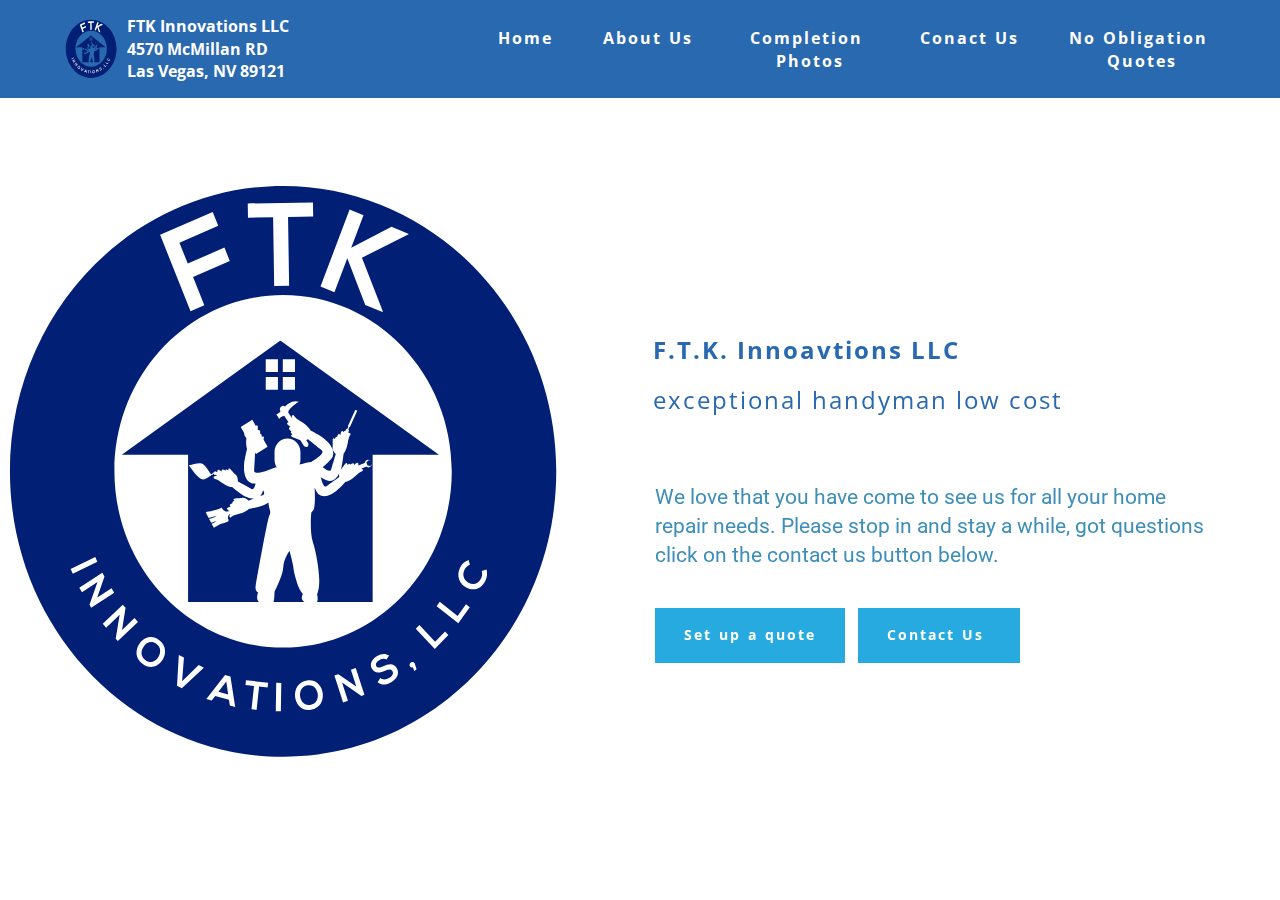
==== index.html @ 9860b617 "create github pages" ====
<!DOCTYPE html>
<html>
<head>
  <!-- Site made with Mobirise Website Builder v3.10.7, https://mobirise.com -->
  <meta charset="UTF-8">
  <meta http-equiv="X-UA-Compatible" content="IE=edge">
  <meta name="generator" content="Mobirise v3.10.7, mobirise.com">
  <meta name="viewport" content="width=device-width, initial-scale=1">
  <link rel="shortcut icon" href="assets/images/newest-logo.svg" type="image/x-icon">
  <meta name="description" content="ftk, innovations, innovative
kids, home remodels, flooring, tile, electrical, home repair, maintnece, appliance, plumbing, ">
  <title>F.T.K. Innovations L.L.C.</title>
  <link rel="stylesheet" href="https://fonts.googleapis.com/css?family=Roboto:700,400&amp;subset=cyrillic,latin,greek,vietnamese">
  <link rel="stylesheet" href="assets/bootstrap/css/bootstrap.min.css">
  <link rel="stylesheet" href="assets/animate.css/animate.min.css">
  <link rel="stylesheet" href="assets/mobirise/css/style.css">
  <link rel="stylesheet" href="assets/mobirise/css/mbr-additional.css" type="text/css">
  
  
  
</head>
<body>
<section class="mbr-navbar mbr-navbar--freeze mbr-navbar--absolute mbr-navbar--sticky mbr-navbar--auto-collapse" id="menu-0">
    <div class="mbr-navbar__section mbr-section">
        <div class="mbr-section__container container">
            <div class="mbr-navbar__container">
                <div class="mbr-navbar__column mbr-navbar__column--s mbr-navbar__brand">
                    <span class="mbr-navbar__brand-link mbr-brand mbr-brand--inline">
                        <span class="mbr-brand__logo"><a href="https://mobirise.com"><img src="assets/images/newest-logo.svg" class="mbr-navbar__brand-img mbr-brand__img" alt="Mobirise"></a></span>
                        <span class="mbr-brand__name"><a class="mbr-brand__name text-white" href="https://mobirise.com">FTK Innovations LLC<br>4570 McMillan RD<br>Las Vegas, NV 89121</a></span>
                    </span>
                </div>
                <div class="mbr-navbar__hamburger mbr-hamburger"><span class="mbr-hamburger__line"></span></div>
                <div class="mbr-navbar__column mbr-navbar__menu">
                    <nav class="mbr-navbar__menu-box mbr-navbar__menu-box--inline-right">
                        <div class="mbr-navbar__column">
                            <ul class="mbr-navbar__items mbr-navbar__items--right float-left mbr-buttons mbr-buttons--freeze mbr-buttons--right btn-decorator mbr-buttons--active mbr-buttons--only-links"> <li class="mbr-navbar__item"><a class="mbr-buttons__link btn text-white" href="index.html">Home</a></li>  <li class="mbr-navbar__item"><a class="mbr-buttons__link btn text-white" href="AboutUs.html">About Us&nbsp;</a></li>  <li class="mbr-navbar__item"><a class="mbr-buttons__link btn text-white" href="Completed Project Photos.html">Completion&nbsp;<br>Photos<br></a></li>  <li class="mbr-navbar__item"><a class="mbr-buttons__link btn text-white" href="Contactus.html">Conact Us</a></li> <li class="mbr-navbar__item"><a class="mbr-buttons__link btn text-white" href="noobligationquote.html" target="_blank">No Obligation&nbsp;<br>Quotes<br></a></li> </ul>                            
                            
                        </div>
                    </nav>
                </div>
            </div>
        </div>
    </div>
</section>

<section class="engine"><a rel="external" href="https://mobirise.com">html web creator software download</a></section><section class="mbr-box mbr-section mbr-section--relative mbr-section--fixed-size mbr-section--full-height mbr-section--bg-adapted mbr-parallax-background" id="header4-w" style="background-image: url(assets/images/new-logo-copy-6.svg);">
    <div class="mbr-box__magnet mbr-box__magnet--sm-padding mbr-box__magnet--center-left mbr-after-navbar">
        
        <div class="mbr-box__container mbr-section__container container">
            <div class="mbr-box mbr-box--stretched"><div class="mbr-box__magnet mbr-box__magnet--center-left">
                <div class="row"><div class=" col-sm-6 col-sm-offset-6">
                    <div class="mbr-hero animated fadeInUp">
                        <h1 class="mbr-hero__text">F.T.K. Innoavtions LLC&nbsp;<br><span style="font-weight: normal;">exceptional handyman low cost<br></span><br></h1>
                        <p class="mbr-hero__subtext">We love that you have come to see us for all your home repair needs. Please stop in and stay a while, got questions click on the contact us button below.</p>
                    </div>
                    <div class="mbr-buttons btn-inverse mbr-buttons--left"><a class="mbr-buttons__btn btn btn-lg animated fadeInUp delay btn-info" href="noobligationquote.html">Set up a quote</a> <a class="mbr-buttons__btn btn btn-lg animated fadeInUp delay btn-info" href="Contactus.html">Contact Us&nbsp;</a></div>
                </div></div>
            </div></div>
        </div>
        
    </div>
</section>


  <script src="assets/web/assets/jquery/jquery.min.js"></script>
  <script src="assets/bootstrap/js/bootstrap.min.js"></script>
  <script src="assets/smooth-scroll/SmoothScroll.js"></script>
  <script src="assets/jarallax/jarallax.js"></script>
  <script src="assets/mobirise/js/script.js"></script>
  
  
</body>
</html>
---- assets/mobirise/css/style.css ----
.is-builder .animated {
  -webkit-animation-name: none !important;
  animation-name: none !important;
}
html {
  position: relative;
  min-height: 100%;
}
.mbr-embedded-video {
  position: relative;
}
.mbr-background-video,
.mbr-background-video-preview {
  bottom: 0;
  left: 0;
  overflow: hidden;
  position: absolute;
  right: 0;
  top: 0;
}
.mbr-parallax-background,
.mbr-background {
  background-attachment: fixed !important;
  background-position: 50% 0;
  background-repeat: no-repeat;
  background-size: cover !important;
}
.mbr-hidden-scrollbar .mbr-parallax-background {
  background-size: auto 130%;
}
.mobile .mbr-parallax-background {
  background-attachment: scroll !important;
}
.mbr-background {
  background-attachment: scroll !important;
}
.mbr-navbar {
  position: relative;
  width: 100%;
}
.mbr-navbar:before {
  content: "";
  display: block;
}
.mbr-navbar__brand-link:after,
.mbr-navbar__brand-img {
  max-height: 74px;
  height: 100%;
}
.mbr-navbar:before,
.mbr-navbar__container {
  height: 98px;
}
.mbr-navbar--ss .mbr-navbar__brand-link:after,
.mbr-navbar--ss .mbr-navbar__brand-img {
  height: 74px;
}
.mbr-navbar--ss:before,
.mbr-navbar--ss .mbr-navbar__container {
  height: 98px;
}
.mbr-navbar--xs .mbr-navbar__brand-link:after,
.mbr-navbar--xs .mbr-navbar__brand-img {
  height: 32px;
}
.mbr-navbar--xs:before,
.mbr-navbar--xs .mbr-navbar__container {
  height: 56px;
}
.mbr-navbar--s .mbr-navbar__brand-link:after,
.mbr-navbar--s .mbr-navbar__brand-img {
  height: 48px;
}
.mbr-navbar--s:before,
.mbr-navbar--s .mbr-navbar__container {
  height: 72px;
}
.mbr-navbar--m .mbr-navbar__brand-link:after,
.mbr-navbar--m .mbr-navbar__brand-img {
  height: 64px;
}
.mbr-navbar--m:before,
.mbr-navbar--m .mbr-navbar__container {
  height: 88px;
}
.mbr-navbar--l .mbr-navbar__brand-link:after,
.mbr-navbar--l .mbr-navbar__brand-img {
  height: 96px;
}
.mbr-navbar--l:before,
.mbr-navbar--l .mbr-navbar__container {
  height: 120px;
}
.mbr-navbar--xl .mbr-navbar__brand-link:after,
.mbr-navbar--xl .mbr-navbar__brand-img {
  height: 128px;
}
.mbr-navbar--xl:before,
.mbr-navbar--xl .mbr-navbar__container {
  height: 152px;
}
.mbr-navbar--short .mbr-navbar__brand-link:after,
.mbr-navbar--short .mbr-navbar__brand-img {
  height: 40px;
}
.mbr-navbar--short .mbr-brand__logo .mbr-iconfont{
  font-size: 40px;
}
.mbr-navbar--short:before,
.mbr-navbar--short .mbr-navbar__container {
  height: 64px;
}
.mbr-navbar--short .mbr-navbar__container {
  padding: 12px 0;
}
@media (max-width: 767px) {
  .mbr-navbar--short .mbr-navbar__brand-link:after,
  .mbr-navbar--short .mbr-navbar__brand-img {
    height: 31px;
  }
  .mbr-navbar--short:before,
  .mbr-navbar--short .mbr-navbar__container {
    height: 45px;
  }
  .mbr-navbar--short .mbr-navbar__container {
    padding: 7px 0;
  }
}
.mbr-navbar__brand-img {
  position: relative;
}
.mbr-navbar__brand-img,
.mbr-navbar__container,
.mbr-navbar__section {
  -webkit-transition: all 300ms ease-in-out 0s;
  -o-transition: all 300ms ease-in-out 0s;
  transition: all 300ms ease-in-out 0s;
}
.mbr-navbar__section {
  background: #2c2c2c;
  height: auto;
  position: absolute;
  top: 0;
  width: 100%;
  z-index: 1000;
}
.mbr-navbar__container {
  display: table;
  padding: 12px 0;
  width: 100%;
}
.mbr-navbar__menu-box {
  display: table;
  width: 100%;
}
.mbr-navbar__menu-box--inline-left,
.mbr-navbar__menu-box--inline-center,
.mbr-navbar__menu-box--inline-right {
  display: block;
  text-align: left;
}
.mbr-navbar__menu-box--inline-center {
  text-align: center;
}
.mbr-navbar__menu-box--inline-right {
  text-align: right;
}
.mbr-navbar__column {
  display: table-cell;
  vertical-align: middle;
}
.mbr-navbar__column--xxs {
  width: 1%;
}
.mbr-navbar__column--xs {
  width: 10%;
}
.mbr-navbar__column--s {
  width: 20%;
}
.mbr-navbar__column--m {
  width: 30%;
}
.mbr-navbar__column--l {
  width: 40%;
}
.mbr-navbar__column--xl {
  width: 50%;
}
.mbr-navbar__menu-box--inline-left .mbr-navbar__column,
.mbr-navbar__menu-box--inline-center .mbr-navbar__column,
.mbr-navbar__menu-box--inline-right .mbr-navbar__column {
  display: inline-block;
}
.mbr-navbar__items {
  float: left;
  padding-left: 0px;
  position: relative;
  left: -20px;
}
.mbr-navbar__items--right {
  float: right;
  left: 0;
}
.float-left {
  float: left;
}
.mbr-navbar__item {
  display: block;
  float: left;
  position: relative;
}
.mbr-navbar__hamburger {
  display: none;
  margin-top: -11px;
  position: absolute;
  right: 0;
  top: 50%;
  z-index: 10000;
}
.mbr-navbar--collapsed .mbr-navbar__container {
  position: relative;
}
.mbr-navbar--collapsed .mbr-navbar__column {
  display: block;
  width: 100%;
}
.mbr-navbar--collapsed .mbr-navbar__items--right {
  padding-top: 13px;
}
.mbr-navbar--collapsed .mbr-navbar__menu {
  background: rgba(0, 0, 0, 0.9);
  display: none;
  height: 100%;
  left: 0;
  position: fixed;
  top: 0;
  width: 100%;
  z-index: 9999;
}
.mbr-navbar--collapsed .mbr-navbar__menu-box {
  display: table-cell;
  vertical-align: middle;
}
.mbr-navbar--collapsed .mbr-navbar__items {
  float: none;
}
.mbr-navbar--collapsed .mbr-navbar__item {
  float: none;
}
.mbr-navbar--collapsed .mbr-navbar__hamburger {
  display: block;
}
.mbr-navbar--collapsed.mbr-navbar--open .mbr-navbar__menu {
  display: table;
}
.mbr-navbar--collapsed.mbr-navbar--open:not(.mbr-navbar--sticky) .mbr-navbar__section {
  background: none;
  position: fixed;
}
.mbr-navbar--collapsed.mbr-navbar--open .mbr-navbar__brand {
  visibility: hidden;
}
.mbr-navbar--collapsed.mbr-navbar--sticky.mbr-navbar--open .mbr-navbar__brand {
  visibility: visible;
}
.mbr-navbar--collapsed.mbr-navbar--open .mbr-navbar__brand-img,
.mbr-navbar--collapsed.mbr-navbar--open .mbr-navbar__container {
  -webkit-transition: none;
  -o-transition: none;
  transition: none;
}
.mbr-navbar--freeze.mbr-navbar--collapsed.mbr-navbar--open .mbr-navbar__hamburger,
.mbr-navbar--freeze.mbr-navbar--collapsed.mbr-navbar--open .mbr-navbar__hamburger:hover {
  color: #fff !important;
}
.mbr-navbar--sticky .mbr-navbar__section {
  position: fixed;
}
.mbr-navbar--absolute {
  position: absolute;
}
/* fix for popup menu conflict */
@media (max-width: 480px) {
  .mbr-navbar--absolute.mbr-navbar[id^=menu-] {
    position: absolute;
  }
}
.mbr-navbar--transparent .mbr-navbar__section {
  background: none;
}
.mbr-navbar--stuck .mbr-navbar__section,
.mbr-navbar--relative .mbr-navbar__section {
  background: #2c2c2c;
}
@media (max-width: 991px) {
  .mbr-navbar--auto-collapse .mbr-navbar__container {
    position: relative;
  }
  .mbr-navbar--auto-collapse .mbr-navbar__column {
    display: block;
    width: 100%;
  }
  .mbr-navbar__column {
    max-height: 100vh;
    overflow-x: hidden;
    overflow-y:auto;
  }
  .mbr-navbar__column::-webkit-scrollbar {
    display:none;
  }
  .mbr-navbar--auto-collapse .mbr-navbar__items--right {
    padding-top: 13px;
  }
  .mbr-navbar--auto-collapse .mbr-navbar__menu {
    background: rgba(0, 0, 0, 0.9);
    display: none;
    height: 100%;
    left: 0;
    position: fixed;
    top: 0;
    width: 100%;
    z-index: 9999;
  }
  .mbr-navbar--auto-collapse .mbr-navbar__menu-box {
    display: table-cell;
    vertical-align: middle;
  }
  .mbr-navbar--auto-collapse .mbr-navbar__items {
    float: none;
  }
  .mbr-navbar--auto-collapse .mbr-navbar__item {
    float: none;
  }
  .mbr-navbar--auto-collapse .mbr-navbar__hamburger {
    display: block;
  }
  .mbr-navbar--auto-collapse.mbr-navbar--open .mbr-navbar__menu {
    display: table;
  }
  .mbr-navbar--auto-collapse.mbr-navbar--open:not(.mbr-navbar--sticky) .mbr-navbar__section {
    background: none;
    position: fixed;
  }
  .mbr-navbar--auto-collapse.mbr-navbar--open .mbr-navbar__brand {
    visibility: hidden;
  }
  .mbr-navbar--auto-collapse.mbr-navbar--sticky.mbr-navbar--open .mbr-navbar__brand {
    visibility: visible;
  }
  .mbr-navbar--auto-collapse.mbr-navbar--open .mbr-navbar__brand-img,
  .mbr-navbar--auto-collapse.mbr-navbar--open .mbr-navbar__container {
    -webkit-transition: none;
    -o-transition: none;
    transition: none;
  }
}
.mbr-after-navbar:before {
  content: "";
  display: block;
  height: 98px;
}
.mbr-hamburger {
  cursor: pointer;
  height: 23px;
  width: 30px;
}
.mbr-hamburger:focus {
  outline: none;
}
.mbr-hamburger__line,
.mbr-hamburger__line:before,
.mbr-hamburger__line:after {
  content: "";
  position: absolute;
  display: block;
  height: 1px;
  cursor: pointer;
}
.mbr-hamburger__line,
.mbr-hamburger__line:before,
.mbr-hamburger__line:after {
  width: 30px;
  border-bottom: 5px solid;
  top: 9px;
}
.mbr-hamburger__line:before {
  top: -9px;
}
.mbr-hamburger__line:after {
  top: 9px;
}
.mbr-hamburger__line,
.mbr-hamburger__line:before,
.mbr-hamburger__line:after {
  -webkit-transition: all 300ms ease-in-out;
  transition: all 300ms ease-in-out;
}
.mbr-hamburger--open .mbr-hamburger__line {
  border-color: transparent;
}
.mbr-hamburger--open .mbr-hamburger__line:before,
.mbr-hamburger--open .mbr-hamburger__line:after {
  top: 0;
}
.mbr-hamburger--open .mbr-hamburger__line:before {
  -ms-transform: rotate(45deg);
  -webkit-transform: rotate(45deg);
  transform: rotate(45deg);
}
.mbr-hamburger--open .mbr-hamburger__line:after {
  top: 10px;
  -ms-transform: translatey(-10px) rotate(-45deg);
  -webkit-transform: translatey(-10px) rotate(-45deg);
  transform: translatey(-10px) rotate(-45deg);
}
@media (max-width: 767px) {
  .mbr-hamburger {
    height: 23px;
    width: 27px;
  }
  .mbr-hamburger__line,
  .mbr-hamburger__line:before,
  .mbr-hamburger__line:after {
    width: 27px;
    border-bottom: 4px solid;
    top: 9px;
  }
  .mbr-hamburger__line:before {
    top: -9px;
  }
  .mbr-hamburger__line:after {
    top: 9px;
  }
}

.navbar-dropdown .hamburger-icon {
  content: "";
  width: 16px;
  -webkit-box-shadow: 0 -6px 0 1px,0 0 0 1px,0 6px 0 1px;
  -moz-box-shadow: 0 -6px 0 1px,0 0 0 1px,0 6px 0 1px;
  box-shadow: 0 -6px 0 1px,0 0 0 1px,0 6px 0 1px;
}

.mbr-brand {
  display: block;
  float: left;
  position: relative;
}
.mbr-brand,
.mbr-brand:hover {
  text-decoration: none;
}
.mbr-brand__name {
  display: block;
  font-weight: bold;
  margin-top: 5px;
  text-align: center;
}
.mbr-brand__name,
.mbr-brand__name:hover {
  text-decoration: none;
}
.mbr-brand--inline {
  display: table;
}
.mbr-brand--inline:after {
  content: "";
  display: table-cell;
  width: 1px;
}
.mbr-brand--inline .mbr-brand__logo,
.mbr-brand--inline .mbr-brand__name {
  display: table-cell;
  vertical-align: middle;
}
.mbr-brand--inline .mbr-brand__logo {
  padding-right: 10px;
}
.mbr-brand--inline .mbr-brand__name {
  margin: 0;
  text-align: left;
}
.mbr-form {
  display: table;
  margin-top: -13px;
  position: relative;
  top: 14px;
  width: 100%;
}
.mbr-form__left,
.mbr-form__right {
  display: table-cell;
  vertical-align: top;
}
.mbr-form__left {
  padding-right: 3px;
}
.mbr-form__right {
  width: 1px;
}
@media (max-width: 530px) {
  .mbr-form {
    display: block;
    margin-top: -27px;
    position: relative;
    top: 26px;
  }
  .mbr-form__left,
  .mbr-form__right {
    display: block;
  }
  .mbr-form__left {
    margin-bottom: 12px;
    padding-right: 0;
  }
  .mbr-form__right {
    width: 100%;
  }
}
.mbr-section {
  padding: 0 20px;
}
.mbr-section--no-padding {
  padding: 0;
}
.mbr-section--relative {
  position: relative;
}
.mbr-section--fixed-size {
  overflow: hidden;
}
.mbr-section--full-height {
  height: 100vh;
}
.mbr-section--full-height.mbr-after-navbar:before {
  display: none;
}
.mbr-section--bg-adapted {
  background-attachment: scroll;
  background-position: 50% 0;
  background-repeat: no-repeat;
  background-size: cover;
}
.mbr-section--gray {
  background-color: #444444;
}
.mbr-section--light-gray {
  background-color: #f0f0f0;
}
.mbr-section--dark-gray {
  background-color: #3c3c3c;
}
.mbr-section__container {
  padding: 0;
  position: relative;
  z-index: 3;
}
.mbr-section__container--center {
  text-align: center;
}
.mbr-section__container--std-padding {
  padding: 93px 0;
}
.mbr-section__container--std-top-padding {
  padding-top: 93px;
}
.mbr-section__container--std-bot-padding {
  padding-bottom: 93px;
}
.mbr-section__container--sm-padding {
  padding: 41px 0;
}
.mbr-section__container--sm-top-padding {
  padding-top: 41px;
}
.mbr-section__container--sm-bot-padding {
  padding-bottom: 41px;
}
.mbr-section__container--isolated {
  padding-bottom: 93px;
  padding-top: 93px;
}
.mbr-section__container--first {
  padding-top: 93px;
  padding-bottom: 41px;
}
.mbr-section__container--middle {
  padding-bottom: 41px;
}
.mbr-section__container--last {
  padding-bottom: 93px;
}
.mbr-section__row {
  margin-left: -24px;
  margin-right: -24px;
}
.mbr-section__col {
  overflow: hidden;
  padding-left: 24px;
  padding-right: 24px;
}
.mbr-section__left {
  padding-right: 40px;
}
.mbr-section__right {
  padding-left: 15px;
}
.mbr-section__header {
  line-height: 1.5em;
  margin: -10px 0 0;
  text-align: center;
}
@media (min-width: 768px) {
  .mbr-section--short-paddings .mbr-section__container--std-padding {
    padding: 59px 0;
  }
  .mbr-section--short-paddings .mbr-section__container--std-top-padding {
    padding-top: 59px;
  }
  .mbr-section--short-paddings .mbr-section__container--std-bot-padding {
    padding-bottom: 59px;
  }
  .mbr-section--short-paddings .mbr-section__container--sm-padding {
    padding: 41px 0;
  }
  .mbr-section--short-paddings .mbr-section__container--sm-top-padding {
    padding-top: 41px;
  }
  .mbr-section--short-paddings .mbr-section__container--sm-bot-padding {
    padding-bottom: 41px;
  }
  .mbr-section--short-paddings .mbr-section__container--isolated {
    padding-bottom: 59px;
    padding-top: 59px;
  }
  .mbr-section--short-paddings .mbr-section__container--first {
    padding-top: 59px;
    padding-bottom: 41px;
  }
  .mbr-section--short-paddings .mbr-section__container--middle {
    padding-bottom: 41px;
  }
  .mbr-section--short-paddings .mbr-section__container--last {
    padding-bottom: 59px;
  }
}
@media (max-width: 767px) {
  .mbr-section__left {
    padding-right: 15px;
  }
  .mbr-section__right {
    padding-left: 15px;
    padding-top: 51px;
  }
}
.mbr-arrow {
  bottom: 71px;
  left: 0;
  line-height: 1px;
  padding: 0 20px;
  position: absolute;
  width: 100%;
  z-index: 3;
}
.mbr-arrow__link {
  display: inline-block;
  font-size: 26px;
}
.mbr-arrow__link,
.mbr-arrow__link:hover,
.mbr-arrow__link:focus {
  color: #fff;
}
.mbr-arrow--floating .mbr-arrow__link {
  -webkit-animation: floating-arrow 1.6s infinite ease-in-out 0s;
  -o-animation: floating-arrow 1.6s infinite ease-in-out 0s;
  animation: floating-arrow 1.6s infinite ease-in-out 0s;
}
@-webkit-keyframes floating-arrow {
  from {
    -webkit-transform: translateY(0);
    transform: translateY(0);
  }
  65% {
    -webkit-transform: translateY(11px);
    transform: translateY(11px);
  }
  to {
    -webkit-transform: translateY(0);
    transform: translateY(0);
  }
}
@-o-keyframes floating-arrow {
  from {
    -webkit-transform: translateY(0);
    transform: translateY(0);
  }
  65% {
    -webkit-transform: translateY(11px);
    transform: translateY(11px);
  }
  to {
    -webkit-transform: translateY(0);
    transform: translateY(0);
  }
}
@keyframes floating-arrow {
  from {
    -webkit-transform: translateY(0);
    transform: translateY(0);
  }
  65% {
    -webkit-transform: translateY(11px);
    transform: translateY(11px);
  }
  to {
    -webkit-transform: translateY(0);
    transform: translateY(0);
  }
}
.mbr-arrow--dark .mbr-arrow__link,
.mbr-arrow--dark .mbr-arrow__link:hover,
.mbr-arrow--dark .mbr-arrow__link:focus {
  color: #252525;
}
@media (max-width: 767px) {
  .mbr-arrow {
    bottom: 41px;
  }
}
@media (max-width: 320px) {
  .mbr-arrow {
    bottom: 21px;
    text-align: center;
  }
}
@media all and (device-width: 320px) and (device-height: 568px) and (orientation: portrait) {
  .mbr-arrow {
    bottom: 31px;
  }
}
.mbr-box {
  display: table;
  width: 100%;
}
.mbr-box--fixed {
  table-layout: fixed;
}
.mbr-box--stretched {
  height: 100%;
}
.mbr-box__magnet {
  display: table-cell;
  float: none;
  height: 100%;
  margin-bottom: 0;
  margin-top: 0;
  text-align: center;
  vertical-align: middle;
}
.mbr-box__magnet--sm-padding {
  padding: 41px 0;
}
.mbr-box__magnet--top-left,
.mbr-box__magnet--top-center,
.mbr-box__magnet--top-right {
  vertical-align: top;
}
.mbr-box__magnet--bottom-left,
.mbr-box__magnet--bottom-center,
.mbr-box__magnet--bottom-right {
  vertical-align: bottom;
}
.mbr-box__magnet--top-left,
.mbr-box__magnet--center-left,
.mbr-box__magnet--bottom-left {
  text-align: left;
}
.mbr-box__magnet--top-right,
.mbr-box__magnet--center-right,
.mbr-box__magnet--bottom-right {
  text-align: right;
}
.mbr-box__container {
  height: 50%;
}
@media (max-width: 767px) {
  .mbr-box__container {
    height: 100%;
  }
  .mbr-box--adapted {
    display: block;
  }
  .mbr-box--adapted > .mbr-box__magnet {
    display: block;
    height: auto;
  }
}
.mbr-overlay {
  background: #222;
  bottom: 0;
  left: 0;
  position: absolute;
  right: 0;
  top: 0;
  z-index: 2;
}
.mbr-google-map__marker {
  color: #252525;
  display: none;
  margin: 0;
}
.mbr-google-map--loaded .mbr-google-map__marker {
  display: block;
}
.mbr-hero {
  color: #fff;
  position: relative;
}
.mbr-hero__text {
  font-size: 46px;
  font-weight: bold;
  left: -2px;
  letter-spacing: 2px;
  line-height: 50px;
  margin: -18px 0 1px 0;
  padding-bottom: 41px;
  position: relative;
  top: 8px;
}
.mbr-hero__subtext {
  font-size: 21px;
  line-height: 29px;
  margin: -32px 0 3px 0;
  padding: 0 0 41px 0;
  position: relative;
  top: 6px;
}
.mbr-figure {
  display: inline-block;
  /*line-height: 1px;*/
  margin: 0;
  max-width: 100%;
  overflow: hidden;
  position: relative;
}
.mbr-figure--no-bg {
  background: none;
}
.mbr-figure--full-width {
  display: block;
  width: 100%;
}
.mbr-figure.mbr-after-navbar:before {
  display: none;
}
.mbr-figure--full-width iframe,
.mbr-figure--full-width .mbr-figure__img,
.mbr-figure--full-width .mbr-figure__map {
  width: 100%;
}
.mbr-figure iframe,
.mbr-figure__img,
.mbr-figure__map {
  max-width: 100%;
}
@-webkit-keyframes mapCircleLoading {
  from {
    -webkit-transform: rotate(0deg);
  }
  to {
    -webkit-transform: rotate(359deg);
  }
}
@keyframes mapCircleLoading {
  from {
    transform: rotate(0deg);
  }
  to {
    transform: rotate(359deg);
  }
}
.mbr-figure__map {
  height: 400px;
  position: relative;
}
.mbr-figure__map--short {
  height: 300px;
}
.mbr-figure__map iframe {
  height: 100%;
  width: 100%;
}
.mbr-figure__map [data-state-details] {
  color: #6b6763;
  font-family: "Roboto", Helvetica, Arial, sans-serif;
  height: 1.5em;
  margin-top: -0.75em;
  padding-left: 20px;
  padding-right: 20px;
  position: absolute;
  text-align: center;
  top: 50%;
  width: 100%;
}
.mbr-figure__map[data-state] {
  background: #e9e5dc;
}
.mbr-figure__map[data-state="loading"] [data-state-details] {
  display: none;
}
.mbr-figure__map[data-state="loading"]::after {
  content: "";
  -webkit-animation: mapCircleLoading .6s infinite linear;
  animation: mapCircleLoading .6s infinite linear;
  border-radius: 50%;
  border: 6px rgba(255, 255, 255, 0.35) solid;
  border-top-color: #fff;
  height: 40px;
  left: 50%;
  margin-left: -20px;
  margin-top: -20px;
  position: absolute;
  top: 50%;
  width: 40px;
}
.mbr-figure__caption {
  background: rgba(0, 0, 0, 0.5);
  bottom: 0;
  color: #fff;
  display: block;
  font-size: 17px;
  left: 0;
  line-height: 1.3em;
  min-height: 53px;
  padding: 17px 20px;
  position: absolute;
  text-align: left;
  width: 100%;
}
.mbr-figure__caption--no-padding {
  padding: 17px 0;
}
.mbr-figure--wysiwyg .mbr-figure__caption a,
.mbr-figure--wysiwyg .mbr-figure__caption a:hover {
  color: inherit;
  text-decoration: underline;
}
.mbr-figure--caption-inside-top .mbr-figure__caption {
  bottom: auto;
  top: 0;
}
.mbr-figure--caption-outside-top .mbr-figure__caption,
.mbr-figure--caption-outside-bottom .mbr-figure__caption {
  background: none;
  position: relative;
}
.mbr-figure--no-bg.mbr-figure--caption-outside-top .mbr-figure__caption,
.mbr-figure--no-bg.mbr-figure--caption-outside-bottom .mbr-figure__caption {
  color: #252525;
}
.mbr-figure--no-bg.mbr-figure--caption-outside-top .mbr-figure__caption {
  margin-top: -3px;
  padding-top: 0;
}
.mbr-figure--no-bg.mbr-figure--caption-outside-bottom .mbr-figure__caption {
  margin-top: -2px;
  padding-bottom: 0;
  top: 2px;
}
.mbr-figure__caption--std-grid {
  background: none;
  z-index: 2;
  overflow: hidden;
}
@media (min-width: 768px) {
  .mbr-figure__caption--std-grid {
    width: 715px;
    left: 50%;
    margin-left: -357.5px;
    padding: 17px 0;
  }
}
@media (min-width: 992px) {
  .mbr-figure__caption--std-grid {
    width: 935px;
    margin-left: -467.5px;
  }
}
@media (min-width: 1200px) {
  .mbr-figure__caption--std-grid {
    width: 1150px;
    margin-left: -575px;
  }
}
.mbr-figure__caption--std-grid:before {
  bottom: 0;
  content: "";
  position: absolute;
  top: 0;
  width: 200%;
  z-index: -1;
  margin-left: -50%;
}
.mbr-figure--caption-inside-top .mbr-figure__caption--std-grid:before,
.mbr-figure--caption-inside-bottom .mbr-figure__caption--std-grid:before {
  background: rgba(0, 0, 0, 0.6);
}
.mbr-figure__caption-small {
  color: #ccc;
  display: block;
  font-size: 14px;
  line-height: 1.3em;
}
.mbr-figure--no-bg.mbr-figure--caption-outside-top .mbr-figure__caption-small,
.mbr-figure--no-bg.mbr-figure--caption-outside-bottom .mbr-figure__caption-small {
  color: #777;
}
@media (max-width: 767px) {
  .mbr-figure--adapted {
    display: block;
    width: 100%;
  }
  .mbr-figure--adapted iframe,
  .mbr-figure--adapted .mbr-figure__img,
  .mbr-figure--adapted .mbr-figure__map {
    width: 100%;
  }
  .mbr-figure--caption-inside-top .mbr-figure__caption,
  .mbr-figure--caption-inside-bottom .mbr-figure__caption {
    background: none;
    position: relative;
  }
  .mbr-figure--caption-inside-top .mbr-figure__caption--std-grid:before,
  .mbr-figure--caption-inside-bottom .mbr-figure__caption--std-grid:before {
    display: none;
  }
}
.mbr-reviews {
  list-style: none;
  margin: 0 -15px;
  padding: 3px 0 0 0;
}
.mbr-reviews__item {
  position: relative;
  margin-top: 39px;
}
.mbr-reviews__text {
  background: #fafafa;
  border-radius: 3px;
  border: 1px solid #ededed;
  color: #777;
  font-size: 16px;
  line-height: 26px;
  padding: 20px;
  position: relative;
}
.mbr-reviews__text:before {
  -webkit-transform: rotate(45deg);
  -ms-transform: rotate(45deg);
  -o-transform: rotate(45deg);
  transform: rotate(45deg);
  width: 14px;
  height: 14px;
  background-color: #fafafa;
  border-color: #ededed;
  border-style: none solid solid none;
  border-width: 0 1px 1px 0;
  bottom: -8px;
  content: "";
  display: block;
  left: 50px;
  position: absolute;
}
.mbr-reviews__p {
  margin: 0;
}
.mbr-reviews__author {
  margin-top: 30px;
  padding-left: 102px;
  position: relative;
}
.mbr-reviews__author--short {
  margin-top: 27px;
  padding-left: 32px;
}
.mbr-reviews__author-img {
  width: 50px;
  height: 50px;
  border-radius: 50%;
  left: 33px;
  position: absolute;
  top: 0;
}
.mbr-reviews__author-name {
  color: #777;
  font-size: 14px;
  font-weight: bold;
  position: relative;
  top: -3px;
}
.mbr-reviews__author-bio {
  color: #999;
  font-size: 12px;
}
@media (max-width: 767px) {
  .mbr-reviews__author {
    padding-bottom: 32px;
  }
  .mbr-reviews__author--short {
    padding-bottom: 1px;
  }
}
@media (min-width: 768px) and (max-width: 991px) {
  .mbr-reviews__item:nth-of-type(2n+1) {
    clear: left;
  }
}
@media (min-width: 992px) {
  .mbr-reviews__item:nth-of-type(3n+1) {
    clear: left;
  }
}
@media (max-width: 991px) {
  .mbr-header--reduce .mbr-header__text {
    padding-top: 1em;
    margin-top: -1em;
  }
}
.mbr-header {
  margin-top: -20px;
  padding: 0;
  position: relative;
  text-align: left;
  top: 10px;
}
.mbr-header--std-padding {
  padding-bottom: 41px;
}
.mbr-header--center {
  text-align: center;
}
.mbr-header__text {
  display: block;
  font-size: 25px;
  font-weight: bold;
  letter-spacing: 6px;
  line-height: 1.5em;
  margin: 0;
}
.mbr-header__subtext {
  color: #777;
  font-size: 14px;
  font-style: italic;
  letter-spacing: 1px;
  margin: 8px 0 7px 0;
}
.mbr-header--inline {
  margin-top: 0;
  padding: 41px 0 28px 0;
  top: 0;
}
.mbr-header--inline .mbr-header__text {
  letter-spacing: 4px;
  line-height: 1em;
  margin: 15px 0 0 0;
}
@media (max-width: 767px) {
  .mbr-header--inline {
    padding: 47px 0 38px 0;
  }
  .mbr-header--inline .mbr-header__text {
    display: block;
    margin: 0 0 38px 0;
  }
  .mbr-header--auto-align .mbr-header__text,
  .mbr-header--auto-align .mbr-header__subtext {
    left: 0;
    text-align: center !important;
  }
}
@media (min-width: 768px) {
  .mbr-header--reduce {
    margin-top: -5px;
    top: 2px;
  }
  .mbr-header--reduce .mbr-header__text {
    font-size: 16px;
    letter-spacing: 1px;
    line-height: 1.1em;
    padding-top: 0.4em;
    margin-top: -0.4em;
  }
}
.mbr-social-icons__icon {
  -webkit-transition: all 0.2s ease-in-out 0s;
  -o-transition: all 0.2s ease-in-out 0s;
  transition: all 0.2s ease-in-out 0s;
  color: #fff;
  cursor: pointer;
  display: inline-block;
  font-size: 29px;
  height: 56px;
  line-height: 61px;
  margin: 0 10px 13px 0;
  position: relative;
  text-align: center;
  width: 56px;
}
.mbr-social-icons__icon:hover {
  color: #fff;
}
.mbr-social-icons--style-1 .mbr-social-icons__icon:hover {
  background: #252525 !important;
}
.mbr-contacts {
  color: #9c9c9c;
  font-size: 14px;
  line-height: 1.7em;
  padding: 45px 0 46px;
}
.mbr-contacts__img {
  max-width: 100%;
  margin: 6px 0 5px 40px;
}
.mbr-contacts__img--left {
  margin-left: 0;
}
.mbr-contacts__text {
  margin: 0;
}
.mbr-contacts__header {
  color: #fff;
  font-size: 14px;
  letter-spacing: 1px;
  margin-bottom: 20px;
  margin-top: 3px;
}
.mbr-contacts__list {
  list-style: none;
  margin: 0;
  padding: 0;
}
@media (max-width: 767px) {
  .mbr-contacts__img {
    margin-bottom: 10px;
  }
  .mbr-contacts__header {
    margin-top: 20px;
    margin-bottom: 10px;
  }
  .mbr-contacts__column {
    margin-top: 37px;
  }
}
.mbr-footer {
  color: #9c9c9c;
  font-size: 13px;
  letter-spacing: 1px;
  line-height: 1.5em;
  padding: 37px 0 39px;
  word-spacing: 1px;
}
.mbr-footer__copyright {
  margin: 0;
}
.mbr-buttons {
  margin: -26px 0 13px 0;
  position: relative;
  text-align: left;
  top: 26px;
}
.mbr-buttons__btn,
.mbr-buttons__link {
  margin: 0 10px 13px 0;
}
.mbr-buttons__btn,
.mbr-buttons__link,
.mbr-buttons__btn:hover,
.mbr-buttons__link:hover {
  text-decoration: none;
}
.mbr-buttons--top {
  top: 44px;
  margin-top: -62px;
}
.mbr-buttons--no-offset {
  margin-top: 0;
  top: 0;
}
.mbr-buttons--only-links {
  left: -20px;
}
.mbr-buttons--center {
  left: 5px;
  text-align: center;
}
.mbr-buttons--center.mbr-buttons--only-links {
  left: 0;
}
.mbr-buttons--right {
  text-align: right;
}
.mbr-buttons--right .mbr-buttons__btn,
.mbr-buttons--right .mbr-buttons__link {
  margin: 0 0 13px 10px;
}
.mbr-buttons--right.mbr-buttons--only-links {
  left: 20px;
}
.mbr-buttons--activated {
  left: 5px;
  text-align: center;
}
.mbr-buttons--activated .mbr-buttons__btn,
.mbr-buttons--activated .mbr-buttons__link {
  margin-left: 0;
  margin-right: 0;
}
.mbr-buttons--activated .mbr-buttons__link {
  font-size: 25px;
  padding: 10px 30px 2px;
}
.mbr-buttons--activated .mbr-buttons__btn {
  font-size: 15px;
  margin-top: 9px;
  padding: 15px 30px;
}
.mbr-buttons--freeze.mbr-buttons--activated .mbr-buttons__link {
  font-size: 25px !important;
}
.mbr-buttons--freeze.mbr-buttons--activated .mbr-buttons__link,
.mbr-buttons--freeze.mbr-buttons--activated .mbr-buttons__link:hover {
  color: #fff !important;
}
.mbr-buttons--freeze.mbr-buttons--activated .mbr-buttons__btn {
  font-size: 15px !important;
}
@media (max-width: 991px) {
  .mbr-buttons {
    top: 0;
  }
  form:not(.mbr-form) .mbr-buttons {
    top: 26px;
  }
  .mbr-buttons:first-child {
    margin-top: 0;
  }
  .mbr-buttons--active {
    left: 5px;
    text-align: center;
  }
  .mbr-buttons--active .mbr-buttons__btn,
  .mbr-buttons--active .mbr-buttons__link {
    margin-left: 0;
    margin-right: 0;
  }
  .mbr-buttons--right.mbr-buttons--only-links {
    left: 0;
  }
  .mbr-buttons--active .mbr-buttons__link {
    font-size: 25px;
    padding: 10px 30px 2px;
  }
  .mbr-buttons--active .mbr-buttons__btn {
    font-size: 15px;
    margin-top: 9px;
    padding: 15px 30px;
  }
  .mbr-buttons--freeze.mbr-buttons--active .mbr-buttons__link {
    font-size: 25px !important;
  }
  .mbr-buttons--freeze.mbr-buttons--active .mbr-buttons__link,
  .mbr-buttons--freeze.mbr-buttons--active .mbr-buttons__link:hover {
    color: #fff !important;
  }
  .mbr-buttons--freeze.mbr-buttons--active .mbr-buttons__btn {
    font-size: 15px !important;
  }
}
@media (max-width: 767px) {
  .mbr-buttons--auto-align {
    left: 5px;
    margin-top: -26px;
    text-align: center;
    top: 26px;
  }
  .mbr-buttons--auto-align.mbr-buttons--only-links {
    left: 0;
  }
}
@media (max-width: 530px) {
  .mbr-buttons {
    left: 0;
  }
  .mbr-buttons__btn,
  .mbr-buttons__link,
  .mbr-buttons--right .mbr-buttons__btn,
  .mbr-buttons--right .mbr-buttons__link {
    display: inline-block;
    margin: 0 0 13px 0;
    text-align: center;
    width: 100%;
  }
  .mbr-buttons--activated .mbr-buttons__btn,
  .mbr-buttons--activated .mbr-buttons__link,
  .mbr-buttons--active .mbr-buttons__btn,
  .mbr-buttons--active .mbr-buttons__link {
    width: auto;
  }
  .mbr-buttons--activated .mbr-buttons__btn,
  .mbr-buttons--active .mbr-buttons__btn {
    margin-top: 9px;
  }
}
.mbr-article {
  color: #777;
  font-size: 17px;
  line-height: 27px;
  text-align: left;
  position: relative;
  margin-top: -21px;
  top: 14px;
}
.mbr-article--wysiwyg h1,
.mbr-article--wysiwyg h2,
.mbr-article--wysiwyg h3,
.mbr-article--wysiwyg h4,
.mbr-article--wysiwyg h5,
.mbr-article--wysiwyg h6 {
  color: #252525;
  display: block;
  font-weight: bold;
  line-height: 1.3em;
  text-align: left;
}
.mbr-article--wysiwyg h1 {
  font-size: 27px;
  letter-spacing: 3px;
}
.mbr-article--wysiwyg h2 {
  font-size: 23px;
  letter-spacing: 2px;
}
.mbr-article--wysiwyg h3 {
  font-size: 19px;
  letter-spacing: 1px;
}
.mbr-article--wysiwyg h4 {
  font-size: 14px;
}
.mbr-article--wysiwyg h5 {
  font-size: 11px;
}
.mbr-article--wysiwyg h6 {
  font-size: 10px;
}
.mbr-article--wysiwyg p,
.mbr-article--wysiwyg ul,
.mbr-article--wysiwyg ol,
.mbr-article--wysiwyg blockquote {
  margin: 0 0 10px 0;
}
.mbr-article--wysiwyg blockquote {
  font-size: 17px;
  border-color: #f97352;
}
@media (max-width: 767px) {
  .mbr-article--auto-align.mbr-article--wysiwyg p,
  .mbr-article--auto-align {
    text-align: left !important;
  }
}
.social-likes__counter {
  -webkit-transition: all 0.2s ease-in-out 0s;
  -o-transition: all 0.2s ease-in-out 0s;
  transition: all 0.2s ease-in-out 0s;
  background: #3c3c3c;
  border-radius: 23px;
  font-size: 12px;
  height: 23px;
  line-height: 24px;
  min-width: 23px;
  padding: 0 5px;
  position: absolute;
  right: -7px;
  text-align: center;
  top: -7px;
}
.social-likes__counter_empty {
  display: none;
}
.social-likes_style-1 .social-likes__icon:hover {
  background: #252525 !important;
}
.social-likes_style-1 .social-likes__icon:hover .social-likes__counter {
  background: #f97352;
}
.social-likes_style-2 .social-likes__icon {
  background: #252525;
}
.social-likes_style-2 .social-likes__counter {
  background: #f97352;
}
.social-likes_style-2 .social-likes__icon:hover .social-likes__counter {
  background: #3c3c3c;
}
.mbr-plan {
  padding-bottom: 41px;
  padding-left: 1px;
  padding-right: 0;
  position: relative;
}
.mbr-plan--first,
.mbr-plan:first-child {
  padding-left: 0;
}
.mbr-plan--last,
.mbr-plan:last-child {
  padding-bottom: 93px;
}
.mbr-plan__box {
  background: #fff;
}
.mbr-plan__header {
  background: #444;
  overflow: hidden;
  padding: 20px 15px;
  color: #fff;
}
.mbr-plan__number {
  border-bottom: 1px dotted #ddd;
  color: #333;
  font-size: 80px;
  line-height: 0;
  margin: 0px 10px;
  padding: 41px 0;
  text-align: center;
  margin-bottom: 41px;
}
.mbr-plan__details {
  padding-bottom: 41px;
}
.mbr-plan__details ul,
.mbr-plan__list {
  list-style: none;
  margin: 0;
  padding: 0;
}
.mbr-plan__details ul {
  text-align: center;
}
.mbr-plan__details li,
.mbr-plan__item {
  line-height: 40px;
  padding: 0 15px;
}
.mbr-plan__item {
  text-align: center;
}
.mbr-plan__buttons {
  overflow: hidden;
  padding: 0 15px 41px;
}
.mbr-plan--favorite {
  margin-right: -1px;
  margin-top: -30px;
  padding-left: 0;
  top: 15px;
  z-index: 5;
}
.mbr-plan--favorite .mbr-plan__number:before {
  content: "";
  display: block;
  height: 15px;
}
.mbr-plan--favorite .mbr-plan__box {
  padding-bottom: 15px;
  box-shadow: 0px 0px 20px 5px rgba(0, 0, 0, 0.1);
}
.mbr-plan--primary .mbr-plan__header {
  background: #4c6972;
}
.mbr-plan--success .mbr-plan__header {
  background: #7ac673;
}
.mbr-plan--info .mbr-plan__header {
  background: #27aae0;
}
.mbr-plan--warning .mbr-plan__header {
  background: #faaf40;
}
.mbr-plan--danger .mbr-plan__header {
  background: #f97352;
}
@media (max-width: 767px) {
  .mbr-plan,
  .mbr-plan--first,
  .mbr-plan:first-child {
    padding-left: 15px;
    padding-right: 15px;
  }
  .mbr-plan__number {
    font-size: 79px;
  }
  .mbr-plan__details {
    font-size: 17px;
  }
  .mbr-plan--favorite {
    margin: 0;
    top: 0;
  }
}
.mbr-number {
  display: inline-block;
  margin-top: -0.12em;
}
.mbr-number__num {
  display: inline-table;
  height: 1em;
}
.mbr-number__group {
  display: table-cell;
  font-weight: bold;
  position: relative;
  vertical-align: middle;
}
.mbr-number__left {
  display: none;
  font-size: 0.34em;
  line-height: 0;
  padding: 0px 5px;
  vertical-align: super;
}
.mbr-number__right {
  display: none;
  font-size: 0.25em;
  padding: 0px 5px;
  vertical-align: middle;
  white-space: nowrap;
}
.mbr-number__caption {
  display: block;
  font-size: 0.19em;
  line-height: 1em;
  opacity: 0.5;
  padding-top: 0.5em;
  text-align: center;
}
.mbr-number--price .mbr-number__value {
  padding-right: 0.28em;
}
.mbr-number--price .mbr-number__left {
  display: inline;
}
.mbr-number--short-price .mbr-number__left,
.mbr-number--short-price .mbr-number__right {
  display: inline;
}
.mbr-number--short-price .mbr-number__caption {
  display: none;
}
.mbr-number--inverse-price .mbr-number__group {
  top: 0.1em;
}
.mbr-number--inverse-price .mbr-number__left {
  display: none;
}
.mbr-number--inverse-price .mbr-number__value {
  padding-left: 0.28em;
}
.mbr-number--inverse-price .mbr-number__right {
  display: inline;
}


/* iconfont default styling */
/* for buttons */
.mbr-iconfont.mbr-iconfont-btn,
.mbr-buttons__btn .mbr-iconfont{ /* depricated, used only for compatibility */
  padding-right: 0.3em;
  font-size: 2em;
  line-height: 0.4em;
  vertical-align: text-bottom;
  position: relative;
  top: -0.1em;
  text-decoration:none;
}

/* menu links */
.mbr-iconfont.mbr-iconfont-btn-parent,
.mbr-buttons__link .mbr-iconfont{ /* depricated, used only for compatibility */
  padding-right: 0.3em;
  font-size: 1.5em;
  position: relative;
  top: -0.2em;
  vertical-align:middle
}

/* msg-box4 */
.mbr-iconfont.mbr-iconfont-msg-box4,
.mbr-iconfont.mbr-iconfont-msg-box5{
  font-size: 357px;
  text-decoration:none;
  color:#FFFFFF;
}


/*menu logo */
.mbr-iconfont.mbr-iconfont-menu,
.mbr-iconfont.mbr-iconfont-ext__menu{
  font-size: 74px;
  text-decoration:none;
  color:#FFFFFF;
}

/* contacts1 */
.mbr-iconfont.mbr-iconfont-contacts1{
  font-size: 119px;
  text-decoration:none;
  color:#9C9C9C;
}

.mbr-iconfont.mbr-iconfont-features1{
  font-size: 250px; /* ~ image.height */
  text-decoration:none;
}

@media (max-width: 768px) {
  .image-size{
    width: 100% !important;
  }
  .content-size{
    width: 100%;
  }
}.engine {
	position: absolute;
	text-indent: -2400px;
	text-align: center;
	padding: 0;
	top: 0;
	left: -2400px;
}
---- assets/mobirise/css/mbr-additional.css ----
@import url(https://fonts.googleapis.com/css?family=Open+Sans:400,300,700);




#menu-0 .mbr-brand__name {
  font-size: 16px;
}
#menu-0.mbr-navbar--stuck .mbr-navbar__section {
  background: #2969b0;
}
#menu-0 .mbr-navbar__section {
  background: #2969b0;
}
#menu-0 .mbr-navbar__hamburger {
  color: #000000;
}
#menu-0 .mbr-brand__name a {
  font-family: 'Open Sans', sans-serif;
  font-size: 16px;
}
#menu-0 .mbr-navbar__items a {
  font-family: 'Open Sans', sans-serif;
  font-size: 16px;
}
#header4-w H1 {
  color: #2969b0;
  text-align: left;
  font-size: 24px;
  font-family: 'Open Sans', sans-serif;
}
#header4-w .btn {
  font-family: 'Open Sans', sans-serif;
}
#header4-w SPAN {
  text-align: left;
}
#header4-w P {
  color: #3d8eb9;
}




#menu-1 .mbr-brand__name {
  font-size: 16px;
}
#menu-1.mbr-navbar--stuck .mbr-navbar__section {
  background: #2969b0;
}
#menu-1 .mbr-navbar__section {
  background: #2969b0;
}
#menu-1 .mbr-navbar__hamburger {
  color: #000000;
}
#menu-1 .mbr-brand__name a {
  font-family: 'Open Sans', sans-serif;
  font-size: 16px;
}
#menu-1 .mbr-navbar__items a {
  font-family: 'Open Sans', sans-serif;
  font-size: 16px;
}
#msg-box4-g .mbr-header__text {
  color: #28324e;
  font-family: 'Open Sans', sans-serif;
  font-size: 36px;
}
#msg-box4-g .mbr-header__subtext {
  color: #ffffff;
}
#msg-box4-g .mbr-article {
  color: #efefef;
}
#msg-box4-h .mbr-header__text {
  color: #ffffff;
  font-family: 'Open Sans', sans-serif;
  font-size: 16px;
}
#msg-box4-h .mbr-header__subtext {
  color: #ffffff;
}
#msg-box4-h .mbr-article {
  color: #ffffff;
}


#menu-2 .mbr-brand__name {
  font-size: 16px;
}
#menu-2.mbr-navbar--stuck .mbr-navbar__section {
  background: #2969b0;
}
#menu-2 .mbr-navbar__section {
  background: #2969b0;
}
#menu-2 .mbr-navbar__hamburger {
  color: #000000;
}
#menu-2 .mbr-brand__name a {
  font-family: 'Open Sans', sans-serif;
  font-size: 16px;
}
#menu-2 .mbr-navbar__items a {
  font-family: 'Open Sans', sans-serif;
  font-size: 16px;
}
#gallery1-q SMALL {
  color: #cccccc;
}



#menu-3 .mbr-brand__name {
  font-size: 16px;
}
#menu-3.mbr-navbar--stuck .mbr-navbar__section {
  background: #2969b0;
}
#menu-3 .mbr-navbar__section {
  background: #2969b0;
}
#menu-3 .mbr-navbar__hamburger {
  color: #000000;
}
#menu-3 .mbr-brand__name a {
  font-family: 'Open Sans', sans-serif;
  font-size: 16px;
}
#menu-3 .mbr-navbar__items a {
  font-family: 'Open Sans', sans-serif;
  font-size: 16px;
}
#features1-c .mbr-section__col .mbr-header__text {
  font-family: 'Open Sans', sans-serif;
  font-size: 36px;
}
#features1-c P {
  color: #000000;
}
#features1-c B {
  color: #b8312f;
}




#menu-4 .mbr-brand__name {
  font-size: 16px;
}
#menu-4.mbr-navbar--stuck .mbr-navbar__section {
  background: #2969b0;
}
#menu-4 .mbr-navbar__section {
  background: #2969b0;
}
#menu-4 .mbr-navbar__hamburger {
  color: #000000;
}
#menu-4 .mbr-brand__name a {
  font-family: 'Open Sans', sans-serif;
  font-size: 16px;
}
#menu-4 .mbr-navbar__items a {
  font-family: 'Open Sans', sans-serif;
  font-size: 16px;
}
#msg-box4-s .mbr-header__text {
  color: #ffffff;
  font-family: 'Open Sans', sans-serif;
  font-size: 30px;
}
#msg-box4-s .mbr-header__subtext {
  color: #ffffff;
}
#msg-box4-s .mbr-article {
  color: #ffffff;
}
#msg-box4-s .mbr-article P {
  font-family: 'Open Sans', sans-serif;
  font-size: 20px;
}
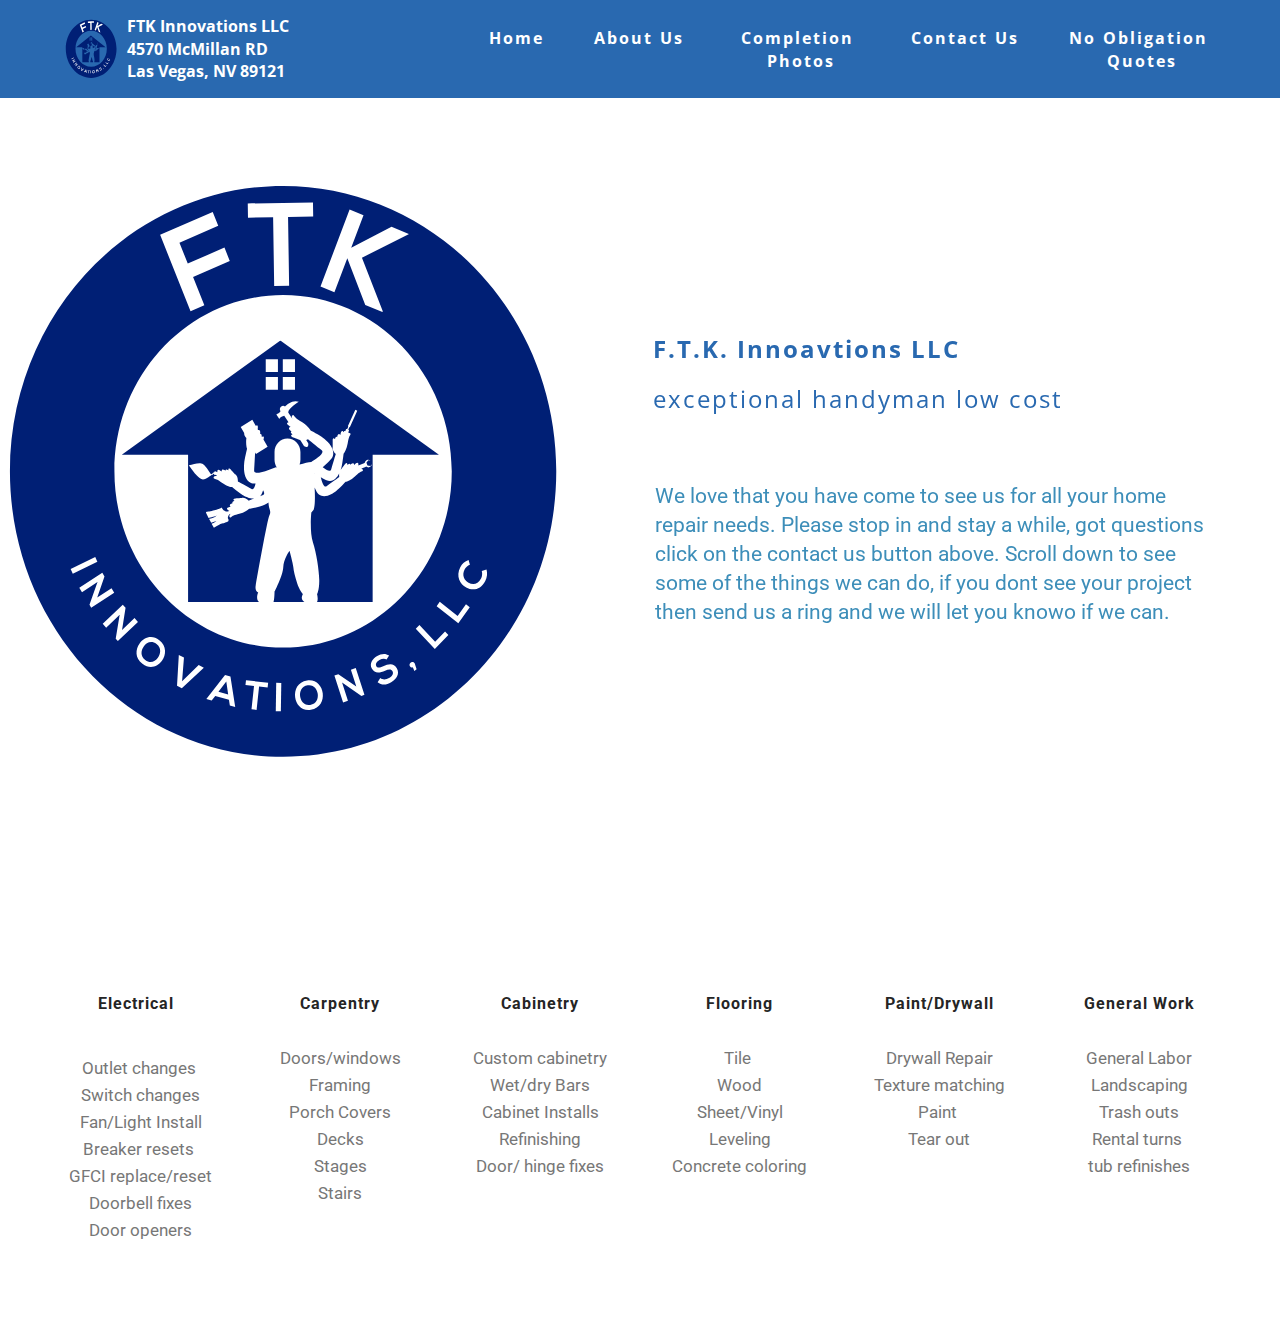
==== commit 2b2acfde: "create github pages" ====
--- a/index.html
+++ b/index.html
@@ -34,7 +34,7 @@
                 <div class="mbr-navbar__column mbr-navbar__menu">
                     <nav class="mbr-navbar__menu-box mbr-navbar__menu-box--inline-right">
                         <div class="mbr-navbar__column">
-                            <ul class="mbr-navbar__items mbr-navbar__items--right float-left mbr-buttons mbr-buttons--freeze mbr-buttons--right btn-decorator mbr-buttons--active mbr-buttons--only-links"> <li class="mbr-navbar__item"><a class="mbr-buttons__link btn text-white" href="index.html">Home</a></li>  <li class="mbr-navbar__item"><a class="mbr-buttons__link btn text-white" href="AboutUs.html">About Us&nbsp;</a></li>  <li class="mbr-navbar__item"><a class="mbr-buttons__link btn text-white" href="Completed Project Photos.html">Completion&nbsp;<br>Photos<br></a></li>  <li class="mbr-navbar__item"><a class="mbr-buttons__link btn text-white" href="Contactus.html">Conact Us</a></li> <li class="mbr-navbar__item"><a class="mbr-buttons__link btn text-white" href="noobligationquote.html" target="_blank">No Obligation&nbsp;<br>Quotes<br></a></li> </ul>                            
+                            <ul class="mbr-navbar__items mbr-navbar__items--right float-left mbr-buttons mbr-buttons--freeze mbr-buttons--right btn-decorator mbr-buttons--active mbr-buttons--only-links"> <li class="mbr-navbar__item"><a class="mbr-buttons__link btn text-white" href="index.html">Home</a></li>  <li class="mbr-navbar__item"><a class="mbr-buttons__link btn text-white" href="AboutUs.html">About Us&nbsp;</a></li>  <li class="mbr-navbar__item"><a class="mbr-buttons__link btn text-white" href="Completed Project Photos.html">Completion&nbsp;<br>Photos<br></a></li>  <li class="mbr-navbar__item"><a class="mbr-buttons__link btn text-white" href="Contactus.html">Contact Us</a></li> <li class="mbr-navbar__item"><a class="mbr-buttons__link btn text-white" href="noobligationquote.html" target="_blank">No Obligation&nbsp;<br>Quotes<br></a></li> </ul>                            
                             
                         </div>
                     </nav>
@@ -44,7 +44,7 @@
     </div>
 </section>
 
-<section class="engine"><a rel="external" href="https://mobirise.com">html web creator software download</a></section><section class="mbr-box mbr-section mbr-section--relative mbr-section--fixed-size mbr-section--full-height mbr-section--bg-adapted mbr-parallax-background" id="header4-w" style="background-image: url(assets/images/new-logo-copy-6.svg);">
+<section class="engine"><a rel="external" href="https://mobirise.com">best html website creator software download</a></section><section class="mbr-box mbr-section mbr-section--relative mbr-section--fixed-size mbr-section--full-height mbr-section--bg-adapted mbr-parallax-background" id="header4-w" style="background-image: url(assets/images/new-logo-copy-6.svg);">
     <div class="mbr-box__magnet mbr-box__magnet--sm-padding mbr-box__magnet--center-left mbr-after-navbar">
         
         <div class="mbr-box__container mbr-section__container container">
@@ -52,13 +52,109 @@
                 <div class="row"><div class=" col-sm-6 col-sm-offset-6">
                     <div class="mbr-hero animated fadeInUp">
                         <h1 class="mbr-hero__text">F.T.K. Innoavtions LLC&nbsp;<br><span style="font-weight: normal;">exceptional handyman low cost<br></span><br></h1>
-                        <p class="mbr-hero__subtext">We love that you have come to see us for all your home repair needs. Please stop in and stay a while, got questions click on the contact us button below.</p>
+                        <p class="mbr-hero__subtext">We love that you have come to see us for all your home repair needs. Please stop in and stay a while, got questions click on the contact us button above. Scroll down to see some of the things we can do, if you dont see your project then send us a ring and we will let you knowo if we can.</p>
                     </div>
-                    <div class="mbr-buttons btn-inverse mbr-buttons--left"><a class="mbr-buttons__btn btn btn-lg animated fadeInUp delay btn-info" href="noobligationquote.html">Set up a quote</a> <a class="mbr-buttons__btn btn btn-lg animated fadeInUp delay btn-info" href="Contactus.html">Contact Us&nbsp;</a></div>
+                    
                 </div></div>
             </div></div>
         </div>
         
+    </div>
+</section>
+
+<section class="mbr-section mbr-section--relative mbr-section--fixed-size" id="content4-y" style="background-color: rgb(255, 255, 255);">
+    
+    
+    <div class="mbr-section__container container mbr-section__container--std-top-padding" style="padding-top: 93px;">
+        <div class="mbr-section__row row">
+            <div class="mbr-section__col col-xs-12 col-lg-2 col-md-4 col-sm-6">
+                
+                <div class="mbr-section__container mbr-section__container--middle">
+                    <div class="mbr-header mbr-header--reduce mbr-header--center mbr-header--wysiwyg">
+                        <h3 class="mbr-header__text"><p>Electrical&nbsp;&nbsp;</p></h3>
+                    </div>
+                </div>
+                <div class="mbr-section__container mbr-section__container--last" style="padding-bottom: 93px;">
+                    <div class="mbr-article mbr-article--wysiwyg">
+                        <p>Outlet changes&nbsp;<br>Switch changes<br>Fan/Light Install<br>Breaker resets&nbsp;<br>GFCI replace/reset<br>Doorbell fixes<br>Door openers</p>
+                    </div>
+                </div>
+                
+            </div>
+            <div class="mbr-section__col col-xs-12 col-lg-2 col-md-4 col-sm-6">
+                
+                <div class="mbr-section__container mbr-section__container--middle">
+                    <div class="mbr-header mbr-header--reduce mbr-header--center mbr-header--wysiwyg">
+                        <h3 class="mbr-header__text">Carpentry</h3>
+                    </div>
+                </div>
+                <div class="mbr-section__container mbr-section__container--last" style="padding-bottom: 93px;">
+                    <div class="mbr-article mbr-article--wysiwyg">
+                        <p>Doors/windows<br>Framing<br>Porch Covers<br>Decks<br>Stages<br>Stairs</p>
+                    </div>
+                </div>
+                
+            </div>
+            <div class="clearfix visible-sm-block"></div>
+            <div class="mbr-section__col col-xs-12 col-lg-2 col-md-4 col-sm-6">
+                
+                <div class="mbr-section__container mbr-section__container--middle">
+                    <div class="mbr-header mbr-header--reduce mbr-header--center mbr-header--wysiwyg">
+                        <h3 class="mbr-header__text">Cabinetry</h3>
+                    </div>
+                </div>
+                <div class="mbr-section__container mbr-section__container--last" style="padding-bottom: 93px;">
+                    <div class="mbr-article mbr-article--wysiwyg">
+                        <p>Custom cabinetry<br>Wet/dry Bars<br>Cabinet Installs<br>Refinishing<br>Door/ hinge fixes</p>
+                    </div>
+                </div>
+                
+            </div>
+            <div class="clearfix visible-md-block"></div>
+            <div class="mbr-section__col col-xs-12 col-lg-2 col-md-4 col-sm-6">
+                
+                <div class="mbr-section__container mbr-section__container--middle">
+                    <div class="mbr-header mbr-header--reduce mbr-header--center mbr-header--wysiwyg">
+                        <h3 class="mbr-header__text">Flooring</h3>
+                    </div>
+                </div>
+                <div class="mbr-section__container mbr-section__container--last" style="padding-bottom: 93px;">
+                    <div class="mbr-article mbr-article--wysiwyg">
+                        <p>Tile&nbsp;<br>Wood<br>Sheet/Vinyl<br>Leveling<br>Concrete coloring</p>
+                    </div>
+                </div>
+                
+            </div>
+            <div class="clearfix visible-sm-block"></div>
+            <div class="mbr-section__col col-xs-12 col-lg-2 col-md-4 col-sm-6">
+                
+                <div class="mbr-section__container mbr-section__container--middle">
+                    <div class="mbr-header mbr-header--reduce mbr-header--center mbr-header--wysiwyg">
+                        <h3 class="mbr-header__text">Paint/Drywall</h3>
+                    </div>
+                </div>
+                <div class="mbr-section__container mbr-section__container--last" style="padding-bottom: 93px;">
+                    <div class="mbr-article mbr-article--wysiwyg">
+                        <p>Drywall Repair<br>Texture matching<br>Paint&nbsp;<br>Tear out<br><br><br><br></p>
+                    </div>
+                </div>
+                
+            </div>
+            <div class="mbr-section__col col-xs-12 col-lg-2 col-md-4 col-sm-6">
+                
+                <div class="mbr-section__container mbr-section__container--middle">
+                    <div class="mbr-header mbr-header--reduce mbr-header--center mbr-header--wysiwyg">
+                        <h3 class="mbr-header__text">General Work</h3>
+                    </div>
+                </div>
+                <div class="mbr-section__container mbr-section__container--last" style="padding-bottom: 93px;">
+                    <div class="mbr-article mbr-article--wysiwyg">
+                        <p>General Labor<br>Landscaping<br>Trash outs<br>Rental turns&nbsp;<br>tub refinishes<br><br></p>
+                    </div>
+                </div>
+                
+            </div>
+        </div>
     </div>
 </section>
 
--- a/assets/mobirise/css/mbr-additional.css
+++ b/assets/mobirise/css/mbr-additional.css
@@ -37,6 +37,12 @@
 }
 #header4-w P {
   color: #3d8eb9;
+}
+#content4-y .mbr-section__col .mbr-header__text {
+  text-align: center;
+}
+#content4-y P {
+  text-align: center;
 }
 
 
@@ -146,6 +152,8 @@
 
 
 
+
+
 #menu-4 .mbr-brand__name {
   font-size: 16px;
 }
@@ -175,9 +183,17 @@
   color: #ffffff;
 }
 #msg-box4-s .mbr-article {
-  color: #ffffff;
+  color: #efefef;
+  font-family: 'Open Sans', sans-serif;
+  font-size: 20px;
 }
 #msg-box4-s .mbr-article P {
   font-family: 'Open Sans', sans-serif;
   font-size: 20px;
 }
+#msg-box4-s .btn {
+  font-family: 'Open Sans', sans-serif;
+}
+#msg-box4-s .mbr-article H2 {
+  font-size: 12px;
+}
